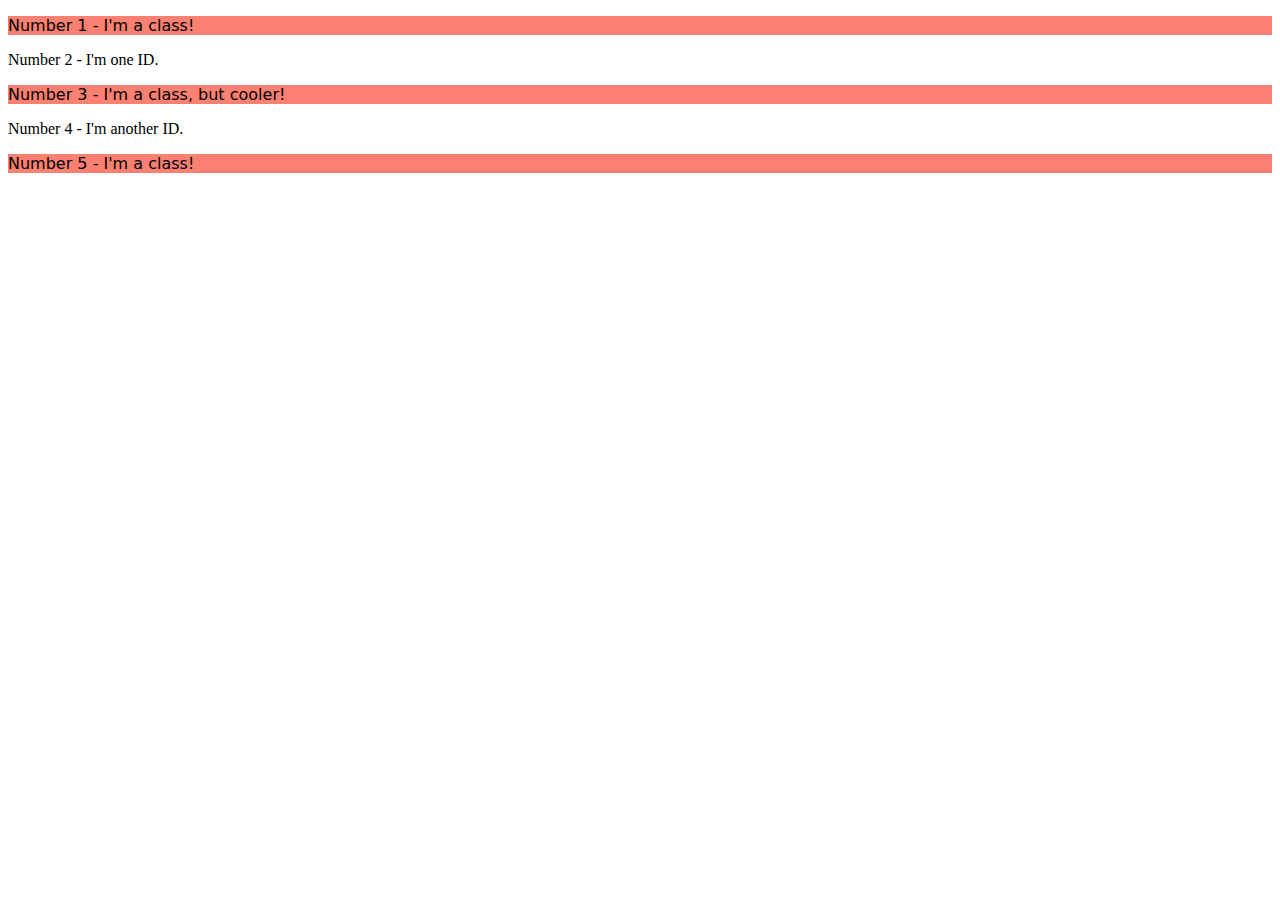
==== foundations/02-class-id-selectors/index.html @ b45b8cc4 "Add class and IDs to lines" ====
<!DOCTYPE html>
<html lang="en">
  <head>
    <meta charset="UTF-8">
    <meta http-equiv="X-UA-Compatible" content="IE=edge">
    <meta name="viewport" content="width=device-width, initial-scale=1.0">
    <title>Class and ID Selectors</title>
    <link rel="stylesheet" href="style.css">
  </head>
  <body>
    <p class="salmon-bg">Number 1 - I'm a class!</p>
    <div id="big-blue">Number 2 - I'm one ID.</div>
    <p class="salmon-bg 24-pixels">Number 3 - I'm a class, but cooler!</p>
    <div class="24-pixels" id="bold-green">Number 4 - I'm another ID.</div>
    <p class="salmon-bg">Number 5 - I'm a class!</p>
  </body>
</html>
---- foundations/02-class-id-selectors/style.css ----
.salmon-bg {
   background-color: #fa8072;
   font-family: Verdana, DejaVu Sans, sans-serif;

}
.MedFont {
   font-size: 24px
}
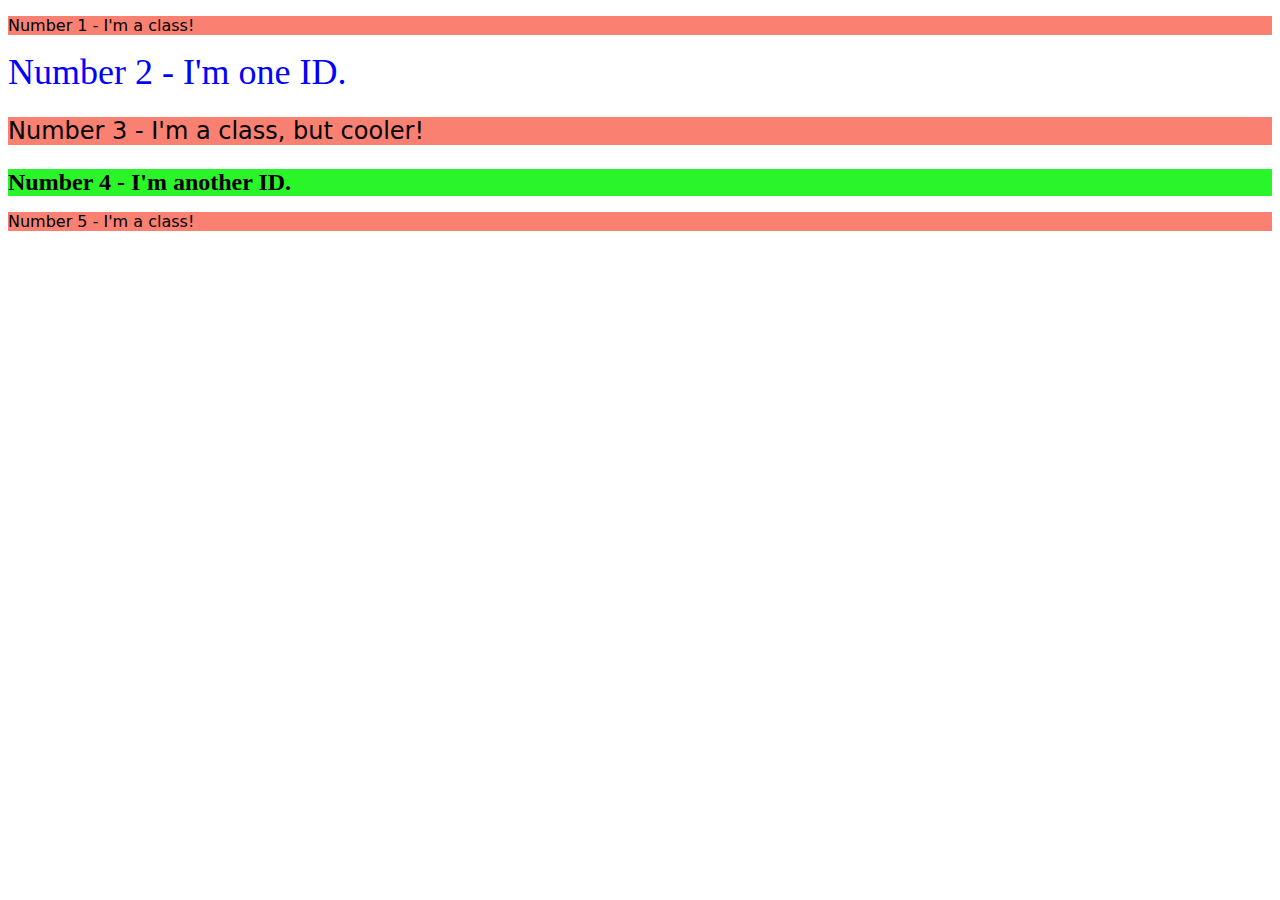
==== commit bbeaed6a: "Add CSS style" ====
--- a/foundations/02-class-id-selectors/index.html
+++ b/foundations/02-class-id-selectors/index.html
@@ -10,8 +10,8 @@
   <body>
     <p class="salmon-bg">Number 1 - I'm a class!</p>
     <div id="big-blue">Number 2 - I'm one ID.</div>
-    <p class="salmon-bg 24-pixels">Number 3 - I'm a class, but cooler!</p>
-    <div class="24-pixels" id="bold-green">Number 4 - I'm another ID.</div>
+    <p class="salmon-bg MedFont">Number 3 - I'm a class, but cooler!</p>
+    <div class="MedFont" id="bold-green">Number 4 - I'm another ID.</div>
     <p class="salmon-bg">Number 5 - I'm a class!</p>
   </body>
 </html>--- a/foundations/02-class-id-selectors/style.css
+++ b/foundations/02-class-id-selectors/style.css
@@ -5,4 +5,12 @@
 }
 .MedFont {
    font-size: 24px
+}
+#big-blue {
+   font-size: 36px;
+   color: #0000ff;
+}
+#bold-green {
+   background-color: #29f529;
+   font-weight: bold;
 }